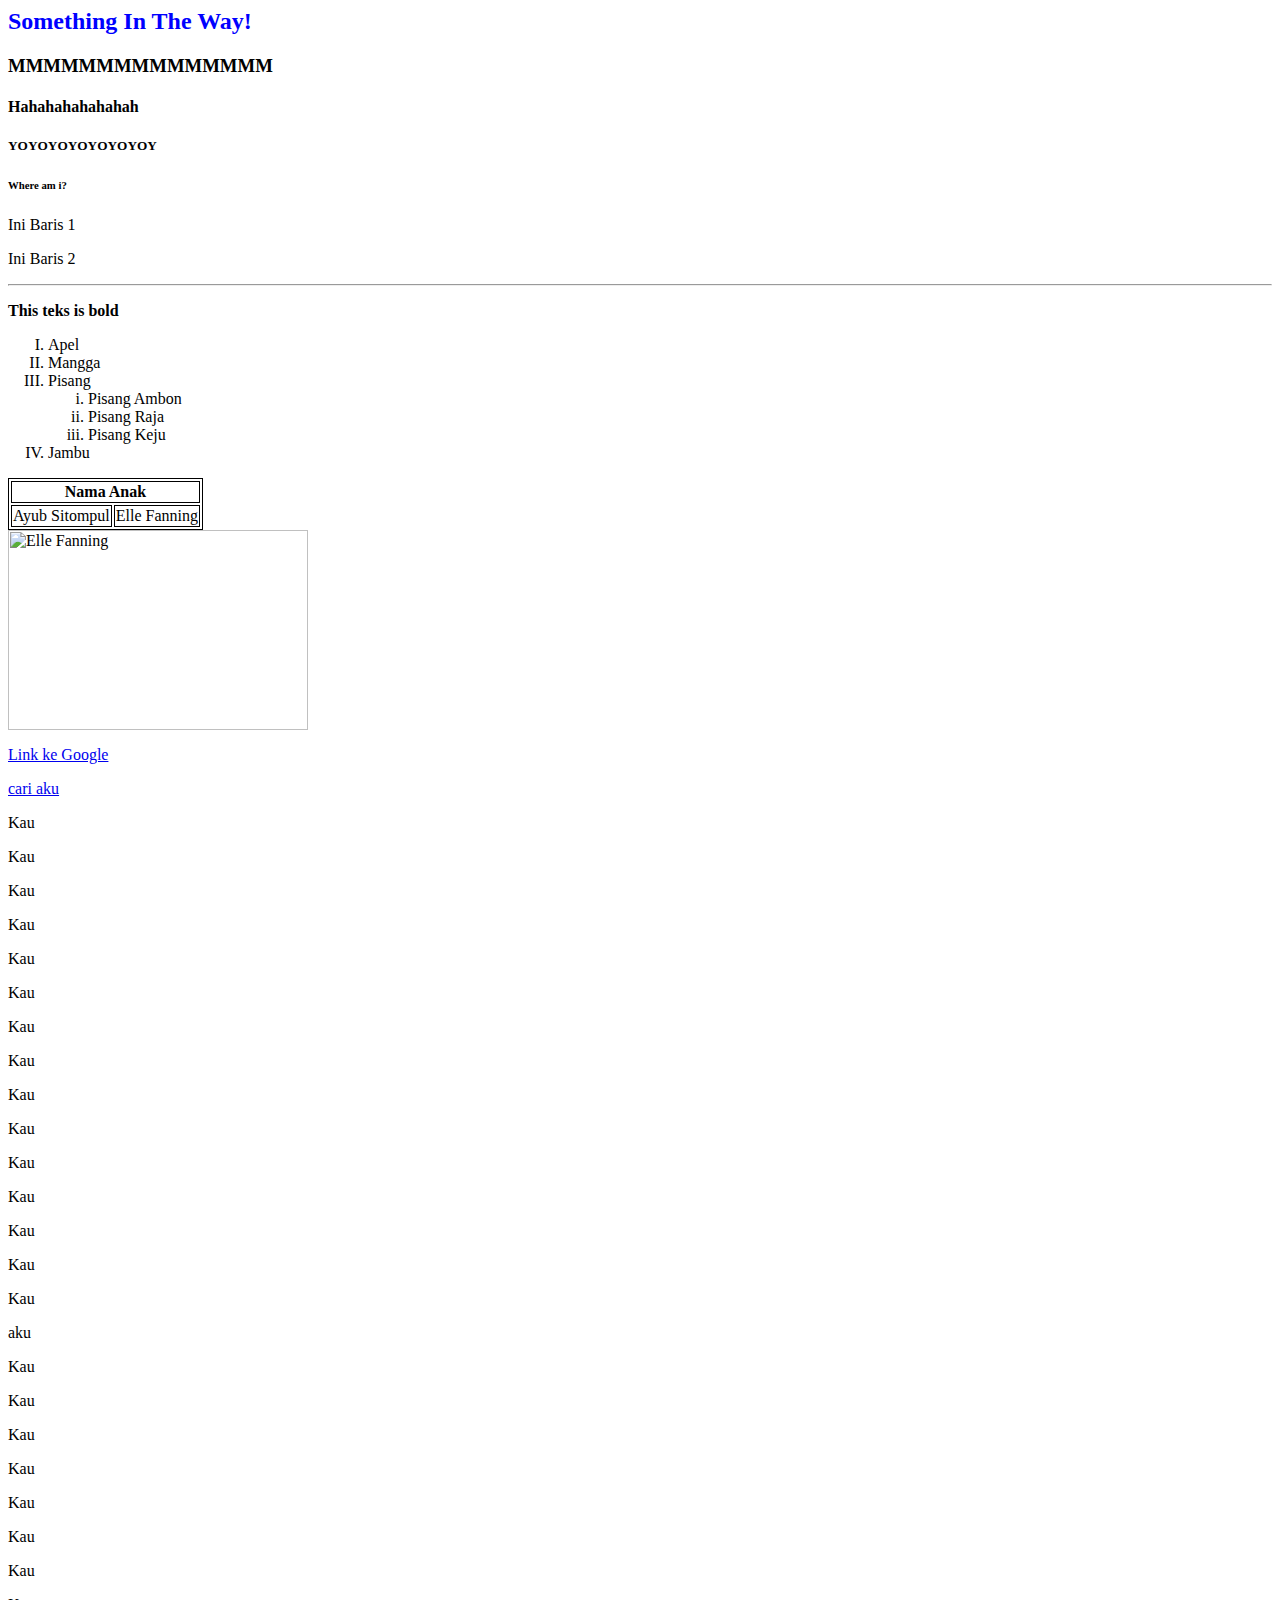
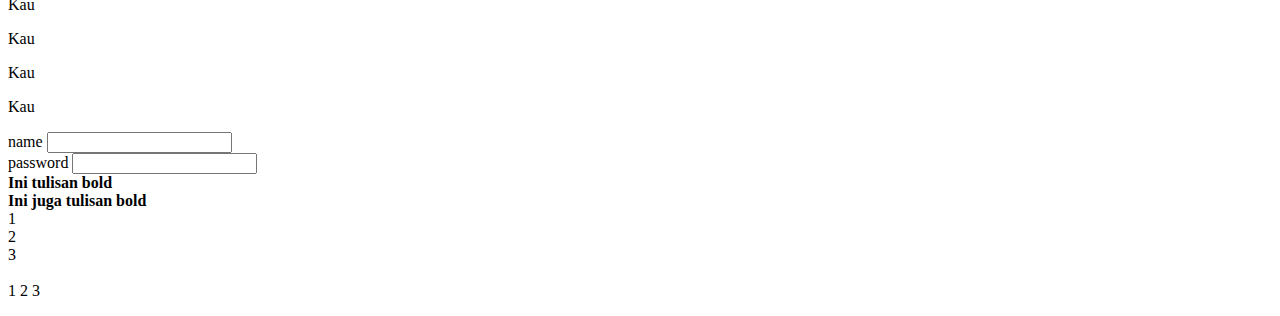
==== index.html @ b9b9798a "first push" ====
<DOCTYPE html>
    <html>
        <head>
            <style>
                table, th, td {
                    border: 1px solid black
                }
            </style>
            <title>Test Contoh</title>
        </head>
        <body>
            <h2 style="color:blue;">Something In The Way!</h2>
            <h3>MMMMMMMMMMMMMMM</h3>
            <h4>Hahahahahahahah</h4>
            <h5>YOYOYOYOYOYOYOY</h5>
            <h6>Where am i?</h6>
            <p>Ini Baris 1</p>
            <p>Ini Baris 2</p>
            <!-- Ini komentar -->
            <hr>
            <p><b>This teks is bold </b></p>
            <ol type="I">
            <li>Apel</li>
            <li>Mangga</li>
            <li>Pisang</li>
            <ol type="i">
                <li>Pisang Ambon</li>
                <li>Pisang Raja</li>
                <li>Pisang Keju</li>
            </ol>
            <li>Jambu</li>
            </ol>
            <table>
                <tr>
                    <th colspan="2">Nama Anak</th>
                    
                </tr>
                <tr>
                    <td>Ayub Sitompul</td>
                    <td>Elle Fanning</td>
                </tr>
    

            </table>
            <img src="https://hips.hearstapps.com/hmg-prod/images/elle-fanning-attends-lor-c3-a9al-paris-at-the-76th-cannes-film-news-photo-1684264314.jpg?crop=1xw:0.84375xh;center,top&resize=1200:*" alt="Elle Fanning" width="300" height="200"/>
            <p><a href="https://www.google.com/" target="_blank">Link ke Google</a></p>
            <a href="#cari-aku">cari aku</a>
            <p>Kau</p>
            <p>Kau</p>
            <p>Kau</p>
            <p>Kau</p>
            <p>Kau</p>
            <p>Kau</p>
            <p>Kau</p>
            <p>Kau</p>
            <p>Kau</p>
            <p>Kau</p>
            <p>Kau</p>
            <p>Kau</p>
            <p>Kau</p>
            <p>Kau</p>
            <p>Kau</p>
            <p id="cari-aku">aku</p>
            <p>Kau</p>
            <p>Kau</p>
            <p>Kau</p>
            <p>Kau</p>
            <p>Kau</p>
            <p>Kau</p>
            <p>Kau</p>
            <p>Kau</p>
            <p>Kau</p>
            <p>Kau</p>
            <p>Kau</p>

        </body>
        </html>
    </html>
    <form>
        <label for="name">name</label>
        <input name="name" type="text">
        <br>

        <label for="password">password</label>
        <input name="password" type="password">
        <br>
    <b>Ini tulisan bold</b>
    <br>
    <strong>Ini juga tulisan bold</strong>
    <br>
    <div>1</div>
    <div>2</div>
    <div>3</div>
    <br>
    <span>1</span>
    <span>2</span>
    <span>3</span>
    </form>
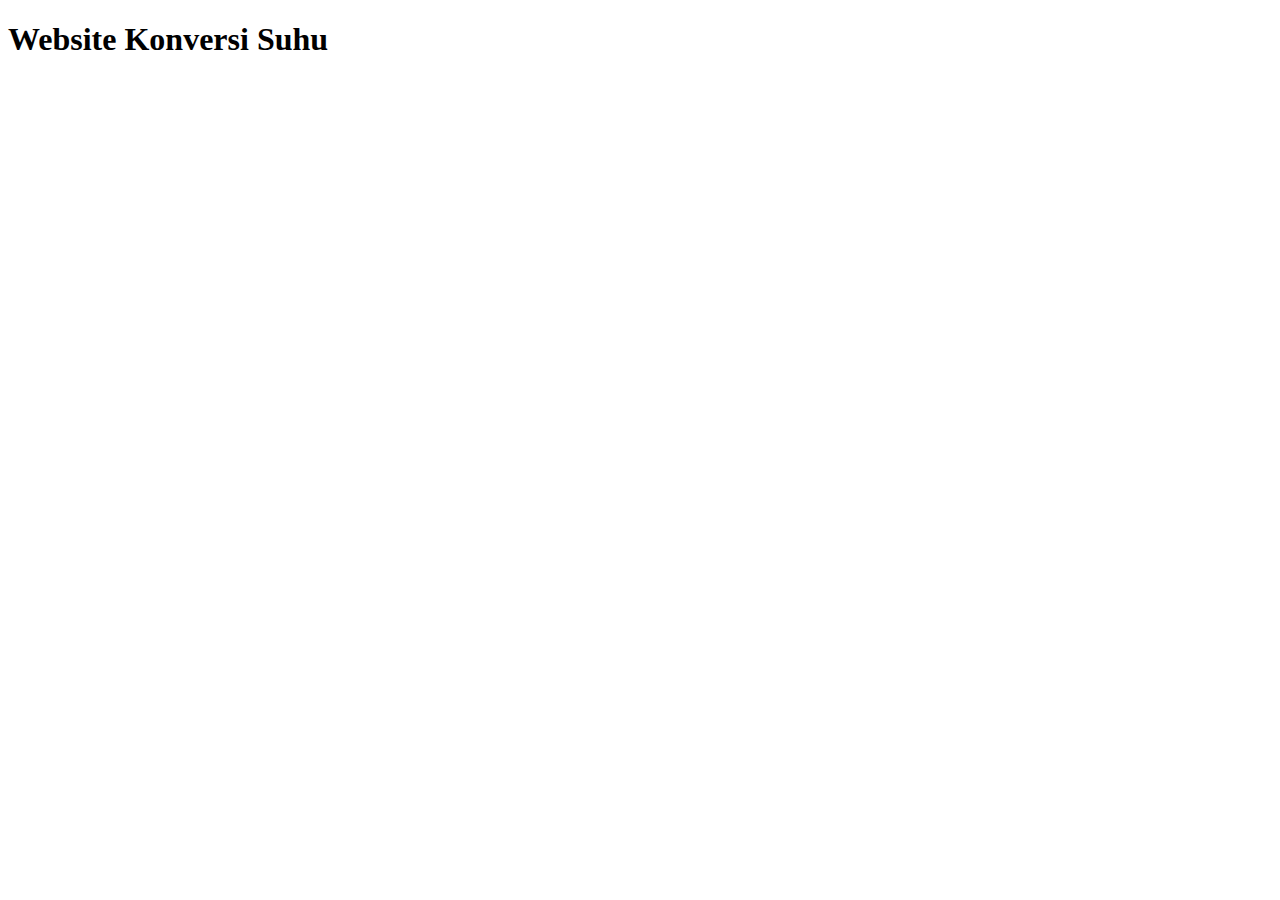
==== commit 303fab3d: "init configuration" ====
--- a/index.html
+++ b/index.html
@@ -1,98 +1,20 @@
-<DOCTYPE html>
-    <html>
-        <head>
-            <style>
-                table, th, td {
-                    border: 1px solid black
-                }
-            </style>
-            <title>Test Contoh</title>
-        </head>
-        <body>
-            <h2 style="color:blue;">Something In The Way!</h2>
-            <h3>MMMMMMMMMMMMMMM</h3>
-            <h4>Hahahahahahahah</h4>
-            <h5>YOYOYOYOYOYOYOY</h5>
-            <h6>Where am i?</h6>
-            <p>Ini Baris 1</p>
-            <p>Ini Baris 2</p>
-            <!-- Ini komentar -->
-            <hr>
-            <p><b>This teks is bold </b></p>
-            <ol type="I">
-            <li>Apel</li>
-            <li>Mangga</li>
-            <li>Pisang</li>
-            <ol type="i">
-                <li>Pisang Ambon</li>
-                <li>Pisang Raja</li>
-                <li>Pisang Keju</li>
-            </ol>
-            <li>Jambu</li>
-            </ol>
-            <table>
-                <tr>
-                    <th colspan="2">Nama Anak</th>
-                    
-                </tr>
-                <tr>
-                    <td>Ayub Sitompul</td>
-                    <td>Elle Fanning</td>
-                </tr>
-    
+<!DOCTYPE html>
+<html lang="en">
 
-            </table>
-            <img src="https://hips.hearstapps.com/hmg-prod/images/elle-fanning-attends-lor-c3-a9al-paris-at-the-76th-cannes-film-news-photo-1684264314.jpg?crop=1xw:0.84375xh;center,top&resize=1200:*" alt="Elle Fanning" width="300" height="200"/>
-            <p><a href="https://www.google.com/" target="_blank">Link ke Google</a></p>
-            <a href="#cari-aku">cari aku</a>
-            <p>Kau</p>
-            <p>Kau</p>
-            <p>Kau</p>
-            <p>Kau</p>
-            <p>Kau</p>
-            <p>Kau</p>
-            <p>Kau</p>
-            <p>Kau</p>
-            <p>Kau</p>
-            <p>Kau</p>
-            <p>Kau</p>
-            <p>Kau</p>
-            <p>Kau</p>
-            <p>Kau</p>
-            <p>Kau</p>
-            <p id="cari-aku">aku</p>
-            <p>Kau</p>
-            <p>Kau</p>
-            <p>Kau</p>
-            <p>Kau</p>
-            <p>Kau</p>
-            <p>Kau</p>
-            <p>Kau</p>
-            <p>Kau</p>
-            <p>Kau</p>
-            <p>Kau</p>
-            <p>Kau</p>
+<head>
+    <meta charset="UTF-8">
+    <meta name="viewport" content="width=device-width, initial-scale=1.0">
+    <title>Adhit Konversi Suhu</title>
+    <link rel="stylesheet" href="css/styles.css">
+</head>
 
-        </body>
-        </html>
-    </html>
-    <form>
-        <label for="name">name</label>
-        <input name="name" type="text">
-        <br>
+<body>
+    <header>
+        <h1>Website Konversi Suhu</h1>
+    </header>
 
-        <label for="password">password</label>
-        <input name="password" type="password">
-        <br>
-    <b>Ini tulisan bold</b>
-    <br>
-    <strong>Ini juga tulisan bold</strong>
-    <br>
-    <div>1</div>
-    <div>2</div>
-    <div>3</div>
-    <br>
-    <span>1</span>
-    <span>2</span>
-    <span>3</span>
-    </form>+    <script src="js/script.js"></script>
+</body>
+
+</html>
+            